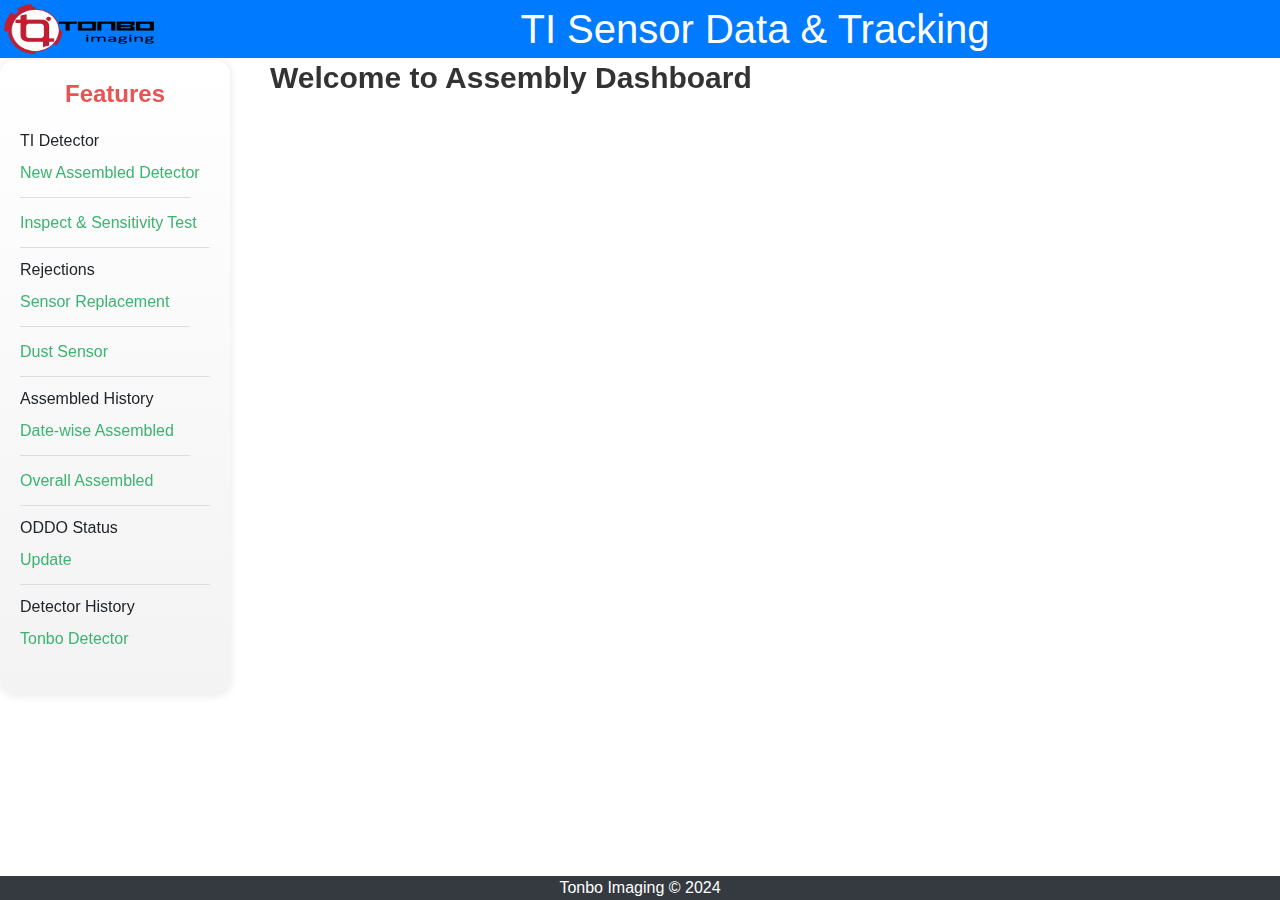
==== assembly-dashboard.html @ 09dcb511 "first commit" ====
<!DOCTYPE html>
<html lang="en">
<head>
    <meta charset="UTF-8">
    <meta name="viewport" content="width=device-width, initial-scale=1.0">
    <title>Assembly Dashboard</title>
    <link rel="stylesheet" href="assembly-dashboard.css">
    <link rel="stylesheet" href="https://stackpath.bootstrapcdn.com/bootstrap/4.5.2/css/bootstrap.min.css">
</head>
<body class="WhiteBackground">
    <header class="d-flex justify-content-between align-items-center p-1 bg-primary text-white">
        <a href="#"><img src="img/Tonbologo.png" class="img-responsive Tonbologo" alt="Logo" id="logo" style="width: 150px; height: 50px;"></a>
        <h1 class="flex-grow-1 text-center m-0">TI Sensor Data & Tracking</h1>
    </header>

    <div class="main-content">
        <aside class="sidebar">
            <div class="feature-list">
                <h3>Features</h3>
                <ul>
                    <li><span>TI Detector</span>
                        <ul class="sub-list">
                            <li><a href="#" onclick="toggleData('data1')">New Assembled Detector</a></li>
                            <li><a href="#" onclick="toggleData('data2')">Inspect & Sensitivity Test</a></li>
                        </ul>
                    </li>
                    <li><span>Rejections</span>
                        <ul class="sub-list">
                            <li><a href="#" onclick="toggleData('data3')">Sensor Replacement</a></li>
                            <li><a href="#" onclick="toggleData('data4')">Dust Sensor</a></li>
                        </ul>
                    </li>
                    <li><span>Assembled History</span>
                        <ul class="sub-list">
                            <li><a href="#" onclick="toggleData('data5')">Date-wise Assembled</a></li>
                            <li><a href="#" onclick="toggleData('data6')">Overall Assembled</a></li>
                        </ul>
                    </li>
                    <li><span>ODDO Status</span>
                        <ul class="sub-list">
                            <li><a href="#" onclick="toggleData('data7')">Update</a></li>
                        </ul>
                    </li>
                    <li><span>Detector History</span>
                        <ul class="sub-list">
                            <li><a href="#" onclick="toggleData('data8')">Tonbo Detector</a></li>
                        </ul>
                    </li>
                </ul>
            </div>
        </aside>
        <div class="dashboard-content">
            <div id="default-content">
                <h2>Welcome to Assembly Dashboard</h2>
            </div>

            <!-- Data elements will be displayed here based on the sublist item clicked -->
            <div id="data1" class="data" style="display: none;">
                <h2>New Assembled Detector</h2>
                <!-- New Detector Assembly Form -->
                <form class="centered-form">
                    <div class="form-row">
                        <div class="form-group col-md-4">
                            <label for="date">Date</label>
                            <input type="date" id="date" name="date" class="form-control">
                        </div>
                        <div class="form-group col-md-4">
                            <label for="sensor-type">Type of Sensor</label>
                            <select name="sensor-type" id="sensor-type" class="form-control">
                                <option value="">Select Sensor Type</option>
                                <option value="option1">Option 1</option>
                                <option value="option2">Option 2</option>
                                <option value="option3">Option 3</option>
                            </select>
                        </div>
                        <div class="form-group col-md-4">
                            <label for="assembled-by">Who Assembled Detectors</label>
                            <select name="assembled-by" id="assembled-by" class="form-control">
                                <option value="">Select Assembler</option>
                                <option value="option1">Option 1</option>
                                <option value="option2">Option 2</option>
                                <option value="option3">Option 3</option>
                            </select>
                        </div>
                    </div>
                    <div class="table-container">
                        <table id="my-table" class="table">
                            <thead>
                                <tr>
                                    <th>SL.no</th>
                                    <th>Tonbo SL.no</th>
                                    <th>Sensor SL. No</th>
                                    <th>Proxy Board SL.no</th>
                                    <th>Power Board SL.no</th>
                                </tr>
                            </thead>
                            <tbody>
                                <tr>
                                    <td>1</td>
                                    <td><input type="text" name="tonbo-sl-no" class="form-control small-input" oninput="addNewRow(this)"></td>
                                    <td><input type="text" name="sensor-sl-no" class="form-control small-input"></td>
                                    <td><input type="text" name="proxy-board-sl-no" class="form-control small-input"></td>
                                    <td><input type="text" name="power-board-sl-no" class="form-control small-input"></td>
                                </tr>
                            </tbody>
                        </table>
                    </div>
                </form>
            </div>

            <div id="data2" class="data">
                <h2>Inspect & Sensitivity Test</h2>
                <p>This is the data for the Inspect & Sensitivity Test feature.</p>
            </div>

            <div id="data3" class="data">
                <h2>Sensor Replacement</h2>
                <p>This is the data for the Sensor Replacement feature.</p>
            </div>

            <div id="data4" class="data">
                <h2>Dust Sensor</h2>
                <p>This is the data for the Dust Sensor.</p>
            </div>

            <div id="data5" class="data">
                <h2>Date-wise Assembled</h2>
                <p>This is the data for the Date-wise Assembled feature.</p>
            </div>

            <div id="data6" class="data">
                <h2>Overall Assembled</h2>
                <p>This is the data for the Overall Assembled feature.</p>
            </div>

            <div id="data7" class="data">
                <h2>Update ODDO</h2>
                <p>This is the data for the ODDO status feature.</p>
            </div>

            <div id="data8" class="data">
                <h2>Tonbo Detector</h2>
                <p>This is the data for the Tonbo Detector feature.</p>
            </div>
        </div>
    </div>

    <footer id="footer" class="bg-dark text-white text-center py-0 mt-0">
        <p class="m-0">Tonbo Imaging &copy; 2024</p>
    </footer>
    
    <script>
        // Function to toggle data display
        function toggleData(id) {
            var dataElement = document.getElementById(id);
            var defaultContent = document.getElementById('default-content');
    
            // Hide the default content
            defaultContent.style.display = "none";
    
            var allDataElements = document.querySelectorAll('.data');
    
            // Hide all data elements first
            allDataElements.forEach(function(element) {
                element.style.display = "none";
            });
    
            // Show the data corresponding to the clicked sublist
            dataElement.style.display = "block";
        }
    
        var currentSLno = 1; // Initialize SL.no counter
    
        function addNewRow(input) {
            var currentRow = input.closest('tr'); // Get the current row
            var table = document.getElementById("my-table");
    
            // Check if Tonbo SL.no is not empty and the current row is the last row
            if (input.value.trim() !== '' && currentRow === table.rows[table.rows.length - 1]) {
                var newRow = table.insertRow(); // Insert a new row
                currentSLno++; // Increment SL.no counter
                newRow.innerHTML = `
                    <td>${currentSLno}</td>
                    <td><input type="text" name="tonbo-sl-no" class="form-control small-input" oninput="addNewRow(this)"></td>
                    <td><input type="text" name="sensor-sl-no" class="form-control small-input"></td>
                    <td><input type="text" name="proxy-board-sl-no" class="form-control small-input"></td>
                    <td><input type="text" name="power-board-sl-no" class="form-control small-input"></td>
                `;
    
                // Automatically focus on the Tonbo SL.no input field in the new row
                newRow.querySelector('input[name="tonbo-sl-no"]').focus();
            }
        }
    
        // Add event listeners to all Tonbo SL.no input fields
        document.querySelectorAll('input[name="tonbo-sl-no"]').forEach(function(input) {
            input.addEventListener('input', function() {
                var currentRow = this.closest('tr'); // Get the current row
                var table = document.getElementById("my-table");
    
                // Check if Tonbo SL.no is not empty and the current row is not the last row
                if (this.value.trim() !== '' && currentRow !== table.rows[table.rows.length - 1]) {
                    // Focus on the Tonbo SL.no input field in the next row
                    currentRow.nextElementSibling.querySelector('input[name="tonbo-sl-no"]').focus();
                }
            });
        });
    </script>
    
    
</body>
</html>
---- assembly-dashboard.css ----
/* Your existing CSS styles */
body {
    font-family: Arial, sans-serif;
    font-size: 14px;
    margin: 0;
    padding: 0;
}

header {
    background-color: #5e77c4;
    color: #FFFFFF;
    padding: 5px;
    display: flex;
    align-items: center;
    font-size: 14px;
    position: fixed;
    top: 0;
    width: 100%;
    z-index: 1000;
}

#logo {     
    width: 150px;
    height: 50px;
    margin-right: 80px;
}

h1 {
    text-align: center;
    flex-grow: 1;
    font-size: 18px;
    margin: 0;
}

.main-content {
    display: flex;
    padding: 16px;
    margin-top: 60px;
}

.sidebar {
    width: 230px;
    margin-right: 20px;
    position: fixed;
    top: 60px;
    left: 0;
}

.feature-list {
    width: 100%;
    padding: 20px;
    border-radius: 15px;
    background: linear-gradient(to bottom, #ffffff, #f3f3f3);
    box-shadow: 0 0 10px rgba(0, 0, 0, 0.1);
    transition: transform 0.3s ease;
    text-align: left;
}

.feature-list:hover {
    transform: translateY(-5px);
}

.feature-list h3 {
    font-size: 24px;
    margin-bottom: 20px;
    font-weight: bold;
    color: #e95353;
    text-align: center;
}

.feature-list h4 {
    font-size: 18px;
    margin-bottom: 10px;
}

.feature-list ul {
    list-style: none;
    padding: 0;
}

.feature-list li {
    margin-bottom: 15px;
    position: relative;
    transition: background-color 0.3s ease;
}

.feature-list li:hover {
    background-color: #f9f9f9;
}

.feature-list li:not(:last-child)::after {
    content: '';
    position: absolute;
    bottom: -5px;
    left: 0;
    width: 100%;
    height: 1px;
    background-color: #ddd;
}

.feature-list a {
    display: block;
    padding: 10px 0;
    color: #333;
    text-decoration: none;
    transition: color 0.3s ease;
}

.feature-list a:hover {
    color: #007bff;
}

.sub-list {
    padding-left: 20px;
}

.sub-list li {
    margin-bottom: 10px;
    position: relative;
}

.sub-list li:not(:last-child)::after {
    content: '';
    position: absolute;
    bottom: -5px;
    left: 0;
    width: calc(100% - 20px);
    height: 1px;
    background-color: #ddd;
}

.sub-list a {
    display: block;
    padding: 8px 0;
    color: #3CB371;
    text-decoration: none;
    transition: color 0.3s ease;
}

.sub-list a:hover {
    color: #2E8B57;
}

.dashboard-content {
    margin-left: 270px; /* Adjust sidebar width */
    padding-bottom: 50px; /* Adjust to prevent overlap with footer */
    box-sizing: border-box; /* Include padding in width calculation */
    overflow-y: auto;
    flex-grow: 1;
    margin-left: 270px;
    position: fixed; /* Fixed position */
    top: 60px; /* Distance from the top */
    bottom: 50px; /* Distance from the bottom (considering footer height) */
    left: 0;
    right: 0;
    z-index: 1;
}

.data {
    display: none;
}

#default-content h2 {
    font-size: 30px;
    font-weight: bold;
    color: #333;
}

#data1 h2 {
    font-size: 25px;
    font-weight: bold;
    color: #5de4bc; /* Choose your desired color */
    margin-bottom: 10px; /* Adjust margin bottom as needed */
}

#data2 h2 {
    font-size: 25px;
    font-weight: bold;
    color: #333; /* Choose your desired color */
    margin-bottom: 20px; /* Adjust margin bottom as needed */
}

#data3 h2 {
    font-size: 15px;
    font-weight: bold;
    color: #333; /* Choose your desired color */
    margin-bottom: 10px; /* Adjust margin bottom as needed */
}

#data4 h2 {
    font-size: 15px;
    font-weight: bold;
    color: #333; /* Choose your desired color */
    margin-bottom: 10px; /* Adjust margin bottom as needed */
}

#data5 h2 {
    font-size: 15px;
    font-weight: bold;
    color: #333; /* Choose your desired color */
    margin-bottom: 10px; /* Adjust margin bottom as needed */
}

#data6 h2 {
    font-size: 15px;
    font-weight: bold;
    color: #333; /* Choose your desired color */
    margin-bottom: 10px; /* Adjust margin bottom as needed */
}

#data7 h2 {
    font-size: 15px;
    font-weight: bold;
    color: #333; /* Choose your desired color */
    margin-bottom: 10px; /* Adjust margin bottom as needed */
}

#data8 h2 {
    font-size: 15px;
    font-weight: bold;
    color: #333; /* Choose your desired color */
    margin-bottom: 10px; /* Adjust margin bottom as needed */
}

.centered-form {
    display: flex;
    flex-direction: column;
    width: 80%;
    margin: 0 auto;
    background-color: #f4f7fc;
    padding: 20px;
    border-radius:10px;
    box-shadow: 0 2px 10px rgba(0, 0, 0, 0.1);
    }
.form-row {
        display: flex;
        justify-content: space-between;
        margin-bottom: 20px;
    }
    
.form-group {
        flex: 1;
        margin-right: 0 10px;
    }
    
.form-group:last-child {
        margin-right: 0;
    }
    
.form-control {
        width: 100%;
        padding: 10px;
        border: 1px solid #ccc;
        border-radius: 5px;
        font-size: 14px;
        background-color: #fff;
        box-shadow: inset 0 1px 3px rgba(0, 0, 0, 0.1);
    }
    
label {
        display: block;
        font-weight: bold;
        margin-bottom: 2px;
        color: #cf4200;
    }
    
    .table-container {
        width: 100%;
        max-height: calc(100vh - 160px); /* Adjust according to your needs */
        overflow-y: auto; /* Enable vertical scrolling */
        position: relative; /* Establish positioning context */
    }
    
    .table {
        width: 100%;
        border-collapse: collapse;
        margin-top: 5px;
        text-align: center;
    }
    
    .table th,
    .table td {
        border: 1px solid #505150;
        padding: 1px;
    }
    
    .table th {
        background-color: #f3f3f3;
        color: #1a2381;
        font-weight: bold;
    }
    
    .table td {
        vertical-align: middle;
        padding: 0;
    }
    
    .table td input {
        width: 95%;
        padding: 1px;
        border: 1px solid #ae6f6f;
        border-radius: 2px;
        text-align: center;
        box-sizing: border-box;
        margin: 1px auto;
        display: block;
    }
    
    .footer-padding {
        padding-bottom: 50px;
    }
    
    footer {
        position: fixed;
        bottom: 0;
        width: 100%;
        background-color: #333;
        color: #fff;
        text-align: center;
        padding: 10px 0;
        border-top: 0px solid #555;
    }
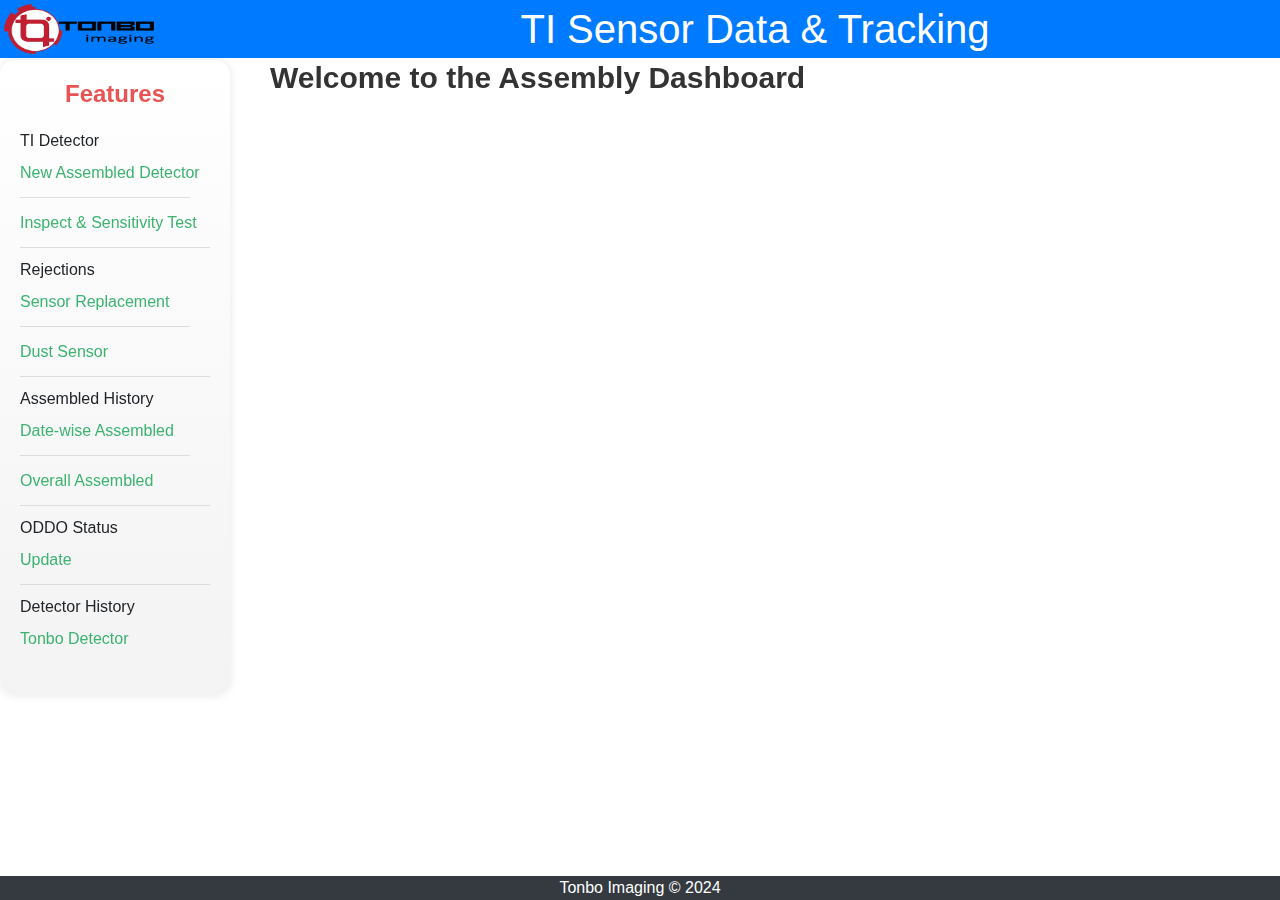
==== commit 6b249342: "first commit" ====
--- a/assembly-dashboard.html
+++ b/assembly-dashboard.html
@@ -51,12 +51,13 @@
         </aside>
         <div class="dashboard-content">
             <div id="default-content">
-                <h2>Welcome to Assembly Dashboard</h2>
+                <h2>Welcome to the Assembly Dashboard</h2>
             </div>
 
             <!-- Data elements will be displayed here based on the sublist item clicked -->
             <div id="data1" class="data" style="display: none;">
                 <h2>New Assembled Detector</h2>
+                <p>This is the New Assembled Detector data</p>
                 <!-- New Detector Assembly Form -->
                 <form class="centered-form">
                     <div class="form-row">
@@ -170,41 +171,56 @@
         }
     
         var currentSLno = 1; // Initialize SL.no counter
-    
-        function addNewRow(input) {
-            var currentRow = input.closest('tr'); // Get the current row
-            var table = document.getElementById("my-table");
-    
-            // Check if Tonbo SL.no is not empty and the current row is the last row
-            if (input.value.trim() !== '' && currentRow === table.rows[table.rows.length - 1]) {
-                var newRow = table.insertRow(); // Insert a new row
-                currentSLno++; // Increment SL.no counter
-                newRow.innerHTML = `
-                    <td>${currentSLno}</td>
-                    <td><input type="text" name="tonbo-sl-no" class="form-control small-input" oninput="addNewRow(this)"></td>
-                    <td><input type="text" name="sensor-sl-no" class="form-control small-input"></td>
-                    <td><input type="text" name="proxy-board-sl-no" class="form-control small-input"></td>
-                    <td><input type="text" name="power-board-sl-no" class="form-control small-input"></td>
-                `;
-    
-                // Automatically focus on the Tonbo SL.no input field in the new row
-                newRow.querySelector('input[name="tonbo-sl-no"]').focus();
+
+function addNewRow(input) {
+    var currentRow = input.closest('tr'); // Get the current row
+    var table = document.getElementById("my-table");
+
+    // Check if the current row is the last row
+    var isLastRow = currentRow === table.rows[table.rows.length - 1];
+
+    // If the current row is the last row, add a new row
+    if (input.value.trim() !== '' && isLastRow) {
+        var newRow = table.insertRow(); // Insert a new row
+        currentSLno++; // Increment SL.no counter
+        newRow.innerHTML = `
+            <td>${currentSLno}</td>
+            <td><input type="text" name="tonbo-sl-no" class="form-control small-input" oninput="handleInput(this, 'tonbo-sl-no')"></td>
+            <td><input type="text" name="sensor-sl-no" class="form-control small-input" oninput="handleInput(this, 'sensor-sl-no')"></td>
+            <td><input type="text" name="proxy-board-sl-no" class="form-control small-input" oninput="handleInput(this, 'proxy-board-sl-no')"></td>
+            <td><input type="text" name="power-board-sl-no" class="form-control small-input" oninput="handleInput(this, 'power-board-sl-no')"></td>
+        `;
+
+        // Automatically focus on the first input field in the new row
+        newRow.querySelector('input[name="tonbo-sl-no"]').focus();
+    }
+}
+
+function handleInput(input, columnName) {
+    var currentRow = input.closest('tr'); // Get the current row
+    var table = document.getElementById("my-table");
+
+    // Add a new row if this is the last row and the input value is not empty
+    addNewRow(input);
+
+    // Move to the next row in the same column if the current input is not empty
+    if (input.value.trim() !== '') {
+        var nextRow = currentRow.nextElementSibling;
+        if (nextRow) {
+            var nextInput = nextRow.querySelector(`input[name="${columnName}"]`);
+            if (nextInput) {
+                nextInput.focus();
             }
         }
-    
-        // Add event listeners to all Tonbo SL.no input fields
-        document.querySelectorAll('input[name="tonbo-sl-no"]').forEach(function(input) {
-            input.addEventListener('input', function() {
-                var currentRow = this.closest('tr'); // Get the current row
-                var table = document.getElementById("my-table");
-    
-                // Check if Tonbo SL.no is not empty and the current row is not the last row
-                if (this.value.trim() !== '' && currentRow !== table.rows[table.rows.length - 1]) {
-                    // Focus on the Tonbo SL.no input field in the next row
-                    currentRow.nextElementSibling.querySelector('input[name="tonbo-sl-no"]').focus();
-                }
-            });
-        });
+    }
+}
+
+// Add event listeners to all input fields for the initial row
+document.querySelectorAll('input[name="tonbo-sl-no"], input[name="sensor-sl-no"], input[name="proxy-board-sl-no"], input[name="power-board-sl-no"]').forEach(function(input) {
+    input.addEventListener('input', function() {
+        handleInput(this, input.name);
+    });
+});
     </script>
     
     
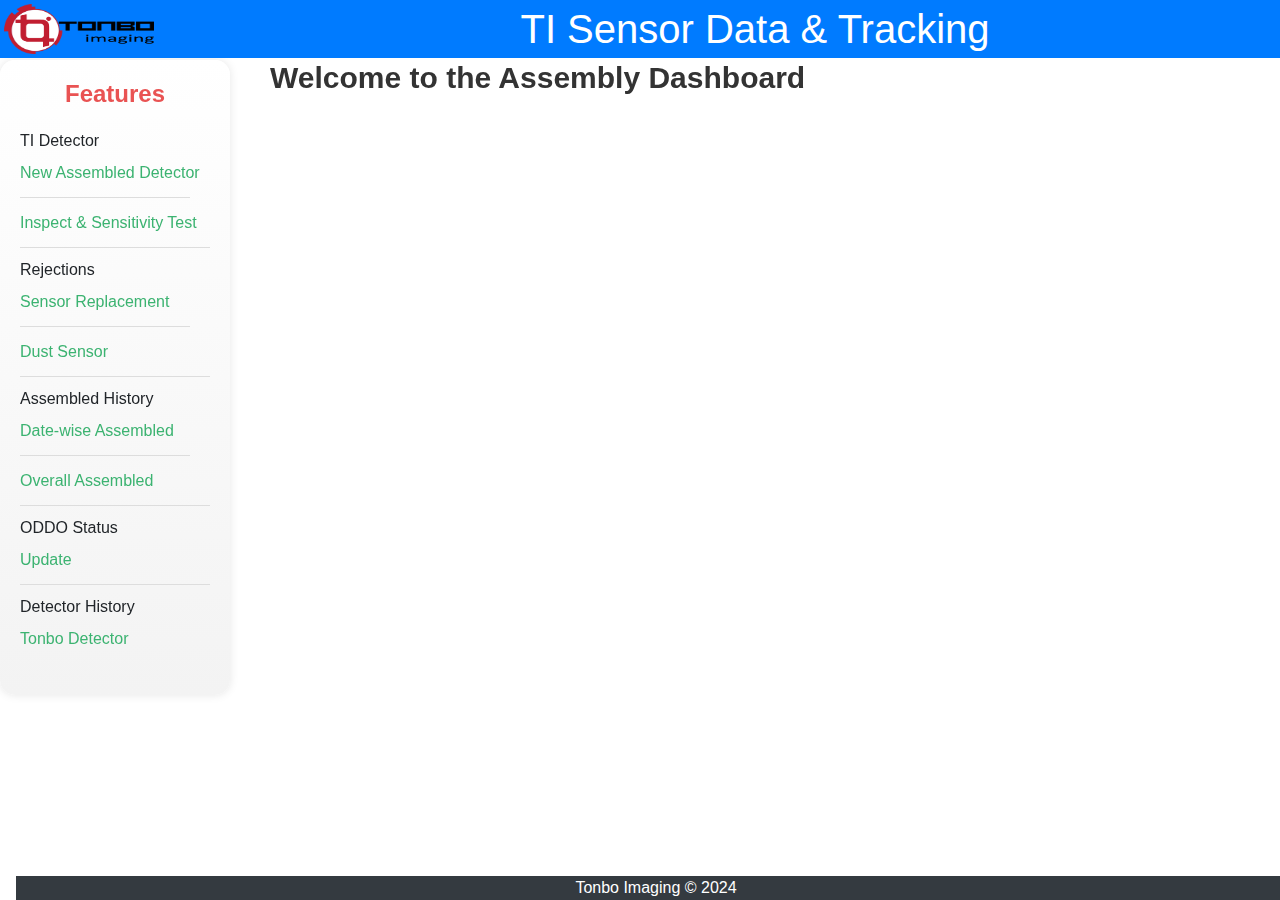
==== commit e99ad6bb: "first commit" ====
--- a/assembly-dashboard.html
+++ b/assembly-dashboard.html
@@ -57,7 +57,9 @@
             <!-- Data elements will be displayed here based on the sublist item clicked -->
             <div id="data1" class="data" style="display: none;">
                 <h2>New Assembled Detector</h2>
-                <p>This is the New Assembled Detector data</p>
+                <div class="form-container">
+                <button class="save-button" onclick="saveData()">Save</button> <!-- Save button -->
+                <div class="table-container"></div>
                 <!-- New Detector Assembly Form -->
                 <form class="centered-form">
                     <div class="form-row">
--- a/assembly-dashboard.css
+++ b/assembly-dashboard.css
@@ -226,7 +226,7 @@
     display: flex;
     flex-direction: column;
     width: 80%;
-    margin: 0 auto;
+    margin: 35px 0 auto;
     background-color: #f4f7fc;
     padding: 20px;
     border-radius:10px;
@@ -319,4 +319,21 @@
         text-align: center;
         padding: 10px 0;
         border-top: 0px solid #555;
-    }+    }
+
+    .save-button {
+    position: absolute;
+    top: 10px; /* Adjust as needed */
+    right:250px; /* Adjust as needed */
+    padding: 10px 20px;
+    font-size: 14px;
+    font-weight: bold;
+    background-color: rgba(0, 123, 255, 0.7); /* Semi-transparent blue background */
+    color: white;
+    border: none;
+    border-radius: 5px;
+    cursor: pointer;
+    z-index: 1; /* Ensure the button is above all elements */
+    width: auto; /* Set width to auto for single-line size */
+    white-space: nowrap; /* Prevent button from wrapping */
+}    s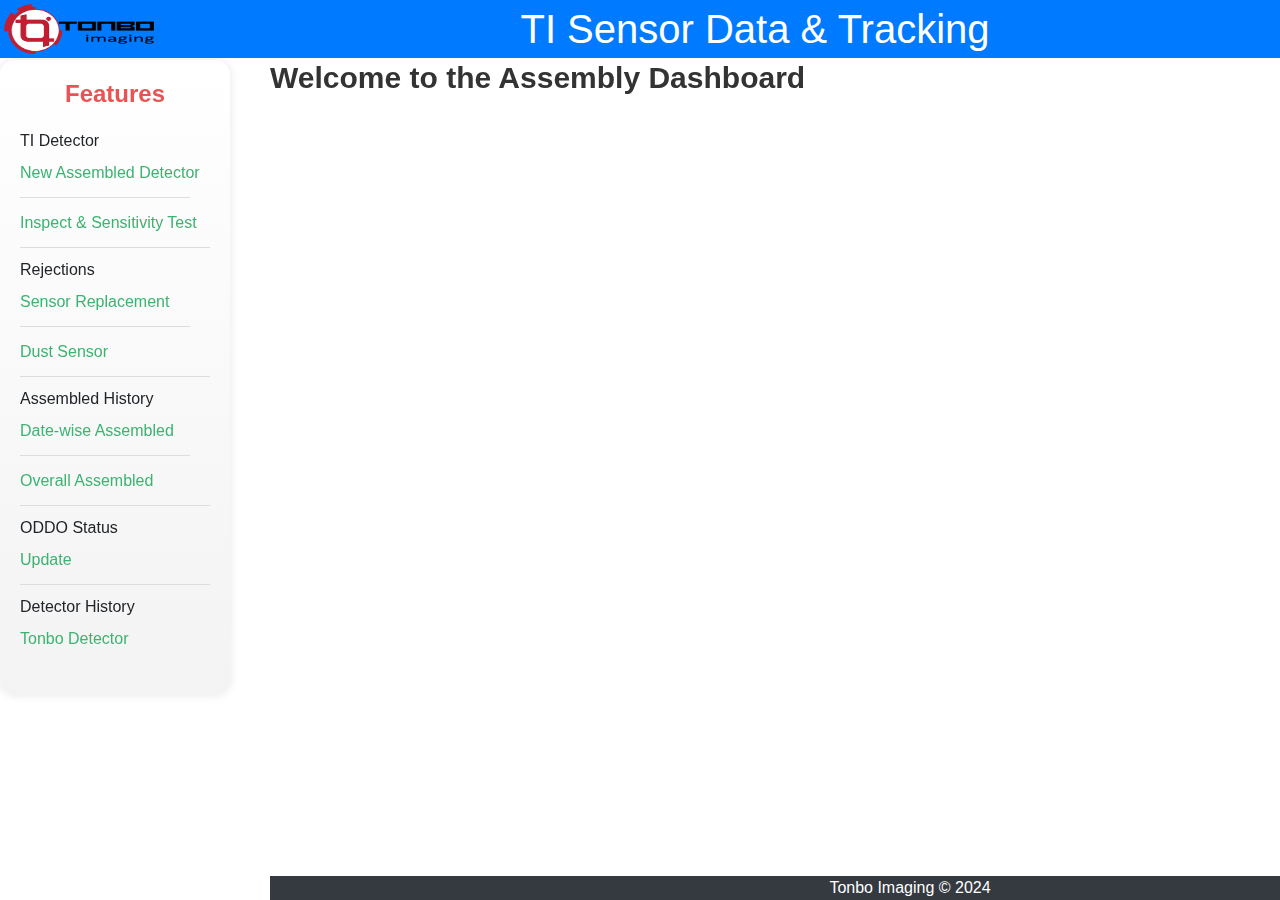
==== commit 233847bb: "Inspect & Sensitivity Test" ====
--- a/assembly-dashboard.html
+++ b/assembly-dashboard.html
@@ -57,9 +57,7 @@
             <!-- Data elements will be displayed here based on the sublist item clicked -->
             <div id="data1" class="data" style="display: none;">
                 <h2>New Assembled Detector</h2>
-                <div class="form-container">
-                <button class="save-button" onclick="saveData()">Save</button> <!-- Save button -->
-                <div class="table-container"></div>
+                <p>This is the New Assembled Detector data</p>
                 <!-- New Detector Assembly Form -->
                 <form class="centered-form">
                     <div class="form-row">
@@ -113,8 +111,91 @@
 
             <div id="data2" class="data">
                 <h2>Inspect & Sensitivity Test</h2>
+
                 <p>This is the data for the Inspect & Sensitivity Test feature.</p>
-            </div>
+                <div class="container">
+                    <div class="header">
+                        <img src="tonbo_logo.png" alt="Logo" class="logo">
+                        <div class="name-dropdown">
+                            <label for="name">NAME</label>
+                        </div>
+                    </div>
+                    <h1>Sensitivity Test & Inspection</h1>
+                    <br>
+                    <form>
+                    <div class="form-row">
+                        <div class="form-group col-md-4">
+                            <label for="date">Date</label>
+                            <input type="date" id="date" name="date" class="form-control">
+                        </div>
+                        <div class="form-group col-md-4">
+                            <label for="sensor-type">Type of Sensor</label>
+                            <select name="sensor-type" id="sensor-type" class="form-control">
+                                <option value="">Select Sensor Type</option>
+                                <option value="option1">Option 1</option>
+                                <option value="option2">Option 2</option>
+                                <option value="option3">Option 3</option>
+                            </select>
+                        </div>
+                        
+                        <div class="form-group col-md-4">
+                            <label for="search-sl-no">Search SL.No</label>
+                            <input type="text" id="search-sl-no">
+                        </div>
+                       
+                    </form>
+                    <div class="count">
+                        <label>Count: </label>
+                        <span>P-</span>
+                        <span>F-</span>
+                    </div>
+                    <table>
+                        <thead>
+                            <tr>
+                                <th>Select</th>
+                                <th>TI SL.No</th>
+                                <th>Status</th>
+                                <th>Sensitivity Check List</th>
+                            </tr>
+                        </thead>
+                        <tbody>
+                            <tr>
+                                <td><input type="checkbox"></td>
+                                <td>TUV-9008555</td>
+                                <td>
+                                    <select class="status-dropdown">
+                                        <option value="">Select</option>
+                                        <option value="pass" class="status-pass">Pass</option>
+                                        <option value="fail" class="status-fail">Fail</option>
+                                    </select>
+                                </td>
+                                <td>
+                                    <div class="checklist">
+                                        <label><input type="checkbox"> HELLO</label>
+                                        <label><input type="checkbox"> HELLO</label>
+                                        <label><input type="checkbox"> HELLO</label>
+                                        <label><input type="checkbox"> HELLO</label>
+                                    </div>
+                                </td>
+                            </tr>
+                            <!-- More rows can go here -->
+                        </tbody>
+                    </table>
+                    <div class="footer">
+                        <div class="form-group">
+                            <label for="who-tested-sensor">Who tested Sensor</label>
+                            <select id="who-tested-sensor">
+                                <option value="">Select</option>
+                                <option value="option1">Option 1</option>
+                                <option value="option2">Option 2</option>
+                                <option value="option3">Option 3</option>
+                                
+                                <!-- Options go here -->
+                            </select>
+                        </div>
+                        <button class="save-button">SAVE</button>
+                    </div>
+                    </div>
 
             <div id="data3" class="data">
                 <h2>Sensor Replacement</h2>
--- a/assembly-dashboard.css
+++ b/assembly-dashboard.css
@@ -226,7 +226,7 @@
     display: flex;
     flex-direction: column;
     width: 80%;
-    margin: 35px 0 auto;
+    margin: 0 auto;
     background-color: #f4f7fc;
     padding: 20px;
     border-radius:10px;
@@ -321,19 +321,111 @@
         border-top: 0px solid #555;
     }
 
-    .save-button {
-    position: absolute;
-    top: 10px; /* Adjust as needed */
-    right:250px; /* Adjust as needed */
-    padding: 10px 20px;
-    font-size: 14px;
-    font-weight: bold;
-    background-color: rgba(0, 123, 255, 0.7); /* Semi-transparent blue background */
+    
+
+    body {
+    font-family: Arial, sans-serif;
+}
+.status-pass {
+    color: green;
+    
+    /* Neon green */
+}
+
+.status-fail {
+    color: red;
+    
+    /* Neon red */
+}
+.container {
+    width: 80%;
+    margin: 0 auto;
+    padding: 20px;
+    border: 1px solid #ccc;
+    border-radius: 5px;
+    background-color: #f9f9f9;
+}
+
+.header {
+    display: flex;
+    justify-content: space-between;
+    align-items: center;
+}
+
+.logo {
+    width: 150px;
+}
+
+.name-dropdown {
+    display: flex;
+    align-items: center;
+}
+
+.name-dropdown label {
+    margin-right: 10px;
+}
+
+h1 {
+    text-align: center;
+}
+
+.form-group {
+    margin-bottom: 15px;
+}
+
+.form-group label {
+    display: block;
+    margin-bottom: 5px;
+}
+
+.form-group input,
+.form-group select {
+    width: 100%;
+    padding: 8px;
+    border: 1px solid #ccc;
+    border-radius: 4px;
+}
+
+.count {
+    display: flex;
+    justify-content: space-between;
+    margin-bottom: 15px;
+}
+
+table {
+    width: 100%;
+    border-collapse: collapse;
+    margin-bottom: 15px;
+}
+
+table th,
+table td {
+    border: 1px solid #ccc;
+    padding: 8px;
+    text-align: center;
+}
+
+.status {
+    width: 100%;
+    height: 20px;
+    background-color: #e0e0e0;
+}
+
+.checklist label {
+    display: block;
+}
+
+.save-button {
+    display: block;
+    width: 100%;
+    padding: 10px;
+    background-color: #4CAF50;
     color: white;
     border: none;
-    border-radius: 5px;
+    border-radius: 4px;
     cursor: pointer;
-    z-index: 1; /* Ensure the button is above all elements */
-    width: auto; /* Set width to auto for single-line size */
-    white-space: nowrap; /* Prevent button from wrapping */
-}    s+}
+
+.save-button:hover {
+    background-color: #45a049;
+}
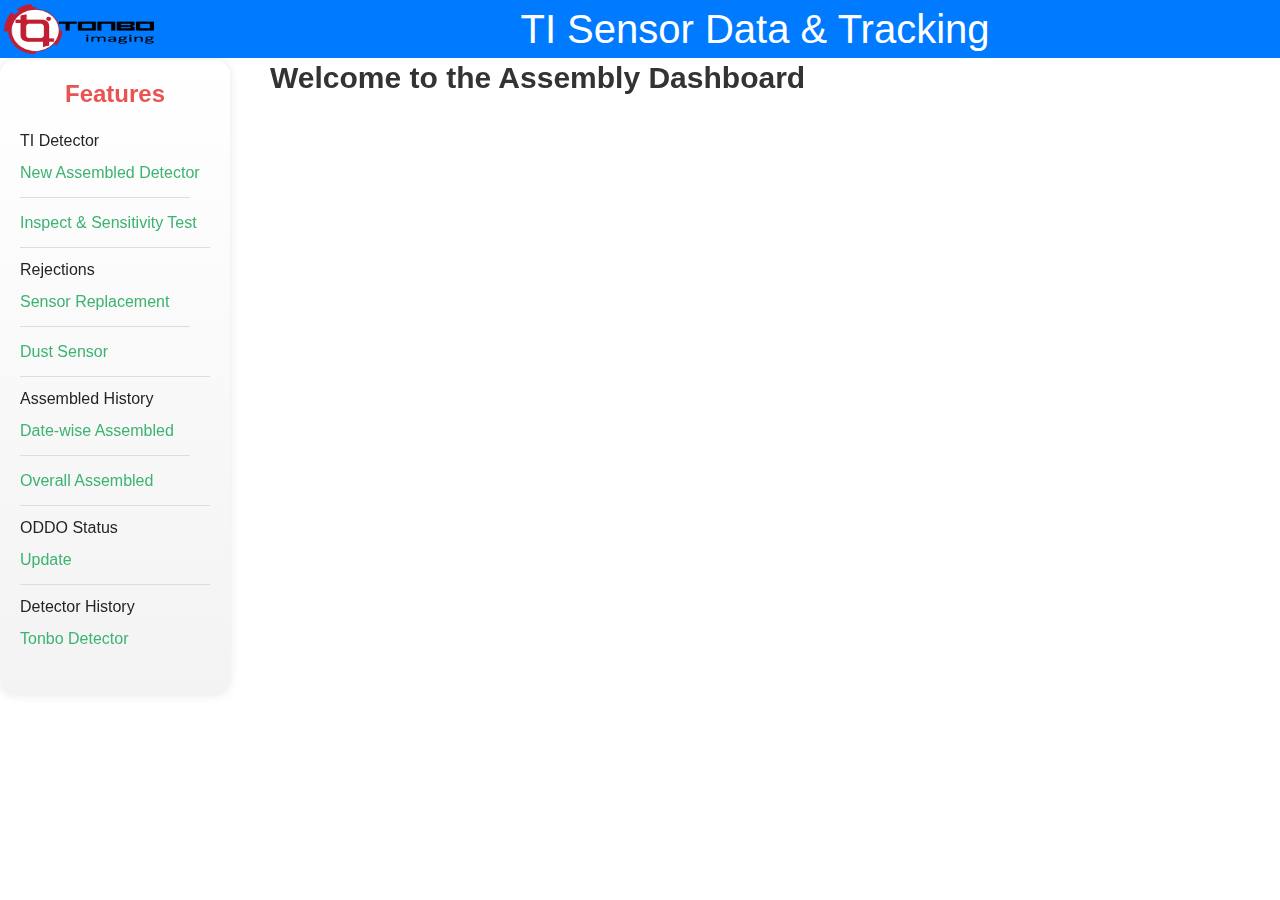
==== commit 9719089c: "Merge branch 'main' of https://github.com/Ful1stackweb/Full-Stack-website" ====
--- a/assembly-dashboard.html
+++ b/assembly-dashboard.html
@@ -57,7 +57,9 @@
             <!-- Data elements will be displayed here based on the sublist item clicked -->
             <div id="data1" class="data" style="display: none;">
                 <h2>New Assembled Detector</h2>
-                <p>This is the New Assembled Detector data</p>
+                <div class="form-container">
+                <button class="save-button" onclick="saveData()">Save</button> <!-- Save button -->
+                <div class="table-container"></div>
                 <!-- New Detector Assembly Form -->
                 <form class="centered-form">
                     <div class="form-row">
--- a/assembly-dashboard.css
+++ b/assembly-dashboard.css
@@ -226,7 +226,7 @@
     display: flex;
     flex-direction: column;
     width: 80%;
-    margin: 0 auto;
+    margin: 35px 0 auto;
     background-color: #f4f7fc;
     padding: 20px;
     border-radius:10px;
@@ -319,113 +319,4 @@
         text-align: center;
         padding: 10px 0;
         border-top: 0px solid #555;
-    }
-
-    
-
-    body {
-    font-family: Arial, sans-serif;
-}
-.status-pass {
-    color: green;
-    
-    /* Neon green */
-}
-
-.status-fail {
-    color: red;
-    
-    /* Neon red */
-}
-.container {
-    width: 80%;
-    margin: 0 auto;
-    padding: 20px;
-    border: 1px solid #ccc;
-    border-radius: 5px;
-    background-color: #f9f9f9;
-}
-
-.header {
-    display: flex;
-    justify-content: space-between;
-    align-items: center;
-}
-
-.logo {
-    width: 150px;
-}
-
-.name-dropdown {
-    display: flex;
-    align-items: center;
-}
-
-.name-dropdown label {
-    margin-right: 10px;
-}
-
-h1 {
-    text-align: center;
-}
-
-.form-group {
-    margin-bottom: 15px;
-}
-
-.form-group label {
-    display: block;
-    margin-bottom: 5px;
-}
-
-.form-group input,
-.form-group select {
-    width: 100%;
-    padding: 8px;
-    border: 1px solid #ccc;
-    border-radius: 4px;
-}
-
-.count {
-    display: flex;
-    justify-content: space-between;
-    margin-bottom: 15px;
-}
-
-table {
-    width: 100%;
-    border-collapse: collapse;
-    margin-bottom: 15px;
-}
-
-table th,
-table td {
-    border: 1px solid #ccc;
-    padding: 8px;
-    text-align: center;
-}
-
-.status {
-    width: 100%;
-    height: 20px;
-    background-color: #e0e0e0;
-}
-
-.checklist label {
-    display: block;
-}
-
-.save-button {
-    display: block;
-    width: 100%;
-    padding: 10px;
-    background-color: #4CAF50;
-    color: white;
-    border: none;
-    border-radius: 4px;
-    cursor: pointer;
-}
-
-.save-button:hover {
-    background-color: #45a049;
-}
+    }